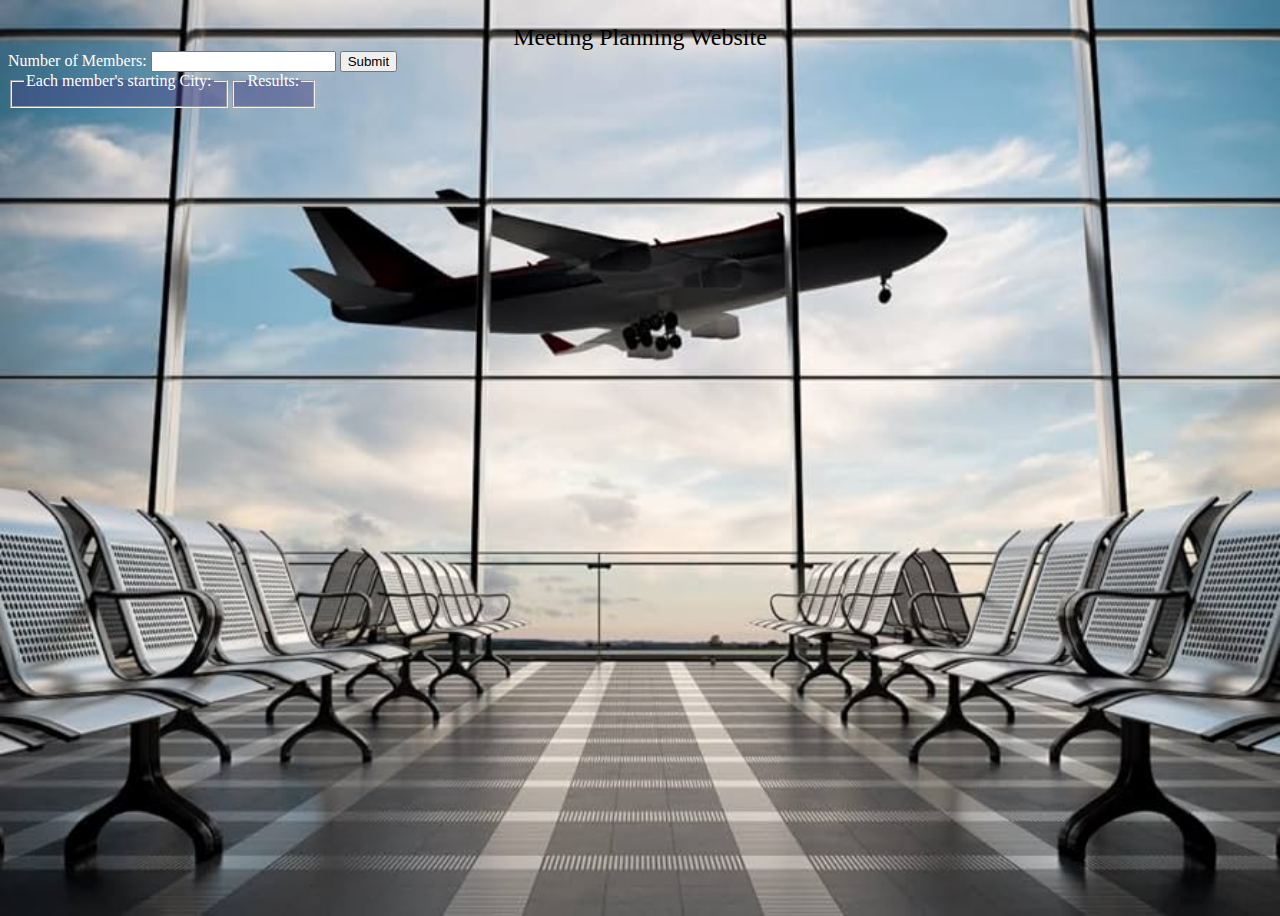
==== UI/index.html @ 3c401275 "Update and rename index.php to index.html" ====
<!DOCTYPE html>
<html>
    <head>
        <link rel="stylesheet" href="style.css">
        <script defer type="text/javascript" src="script.js"></script>
        <header>Meeting Planning Website</header>
    </head>
    <body>
        <div class="Field" id="inputf">
            <label for="numOfMems">Number of Members:</label>
            <input type="number" id="numOfMems">
            <button id="submitNum">Submit</button>
            <br>
            <div id="grid">
                <fieldset>
                    <legend>Each member's starting City:</legend>
                </fieldset>
                <fieldset id="results">
                    <legend>Results:</legend>
                </fieldset>
            </div>
        </div>
    </body>
</html>
---- UI/style.css ----
header{
    padding-top: 1rem;
    padding-right: 1rem;
    font-size: 1.5rem;
    text-align: center;
    color: black;
}

body{
    width: 100vw;
    height: 100vh;
    background-image: url("background.jpg");
    background-repeat: no-repeat;
    background-size: 100% 100%;
    overflow: hidden;
}

#inputf{
    display: flexbox;
    border: 2px;
    color: white;
}

#grid{
    display: grid;
    grid-template-columns: max-content max-content;
}

fieldset{
    background-color: rgba(66, 66, 130, 0.5);
    width: fit-content;
    overflow-y: scroll;
    max-height: 80vh;
}
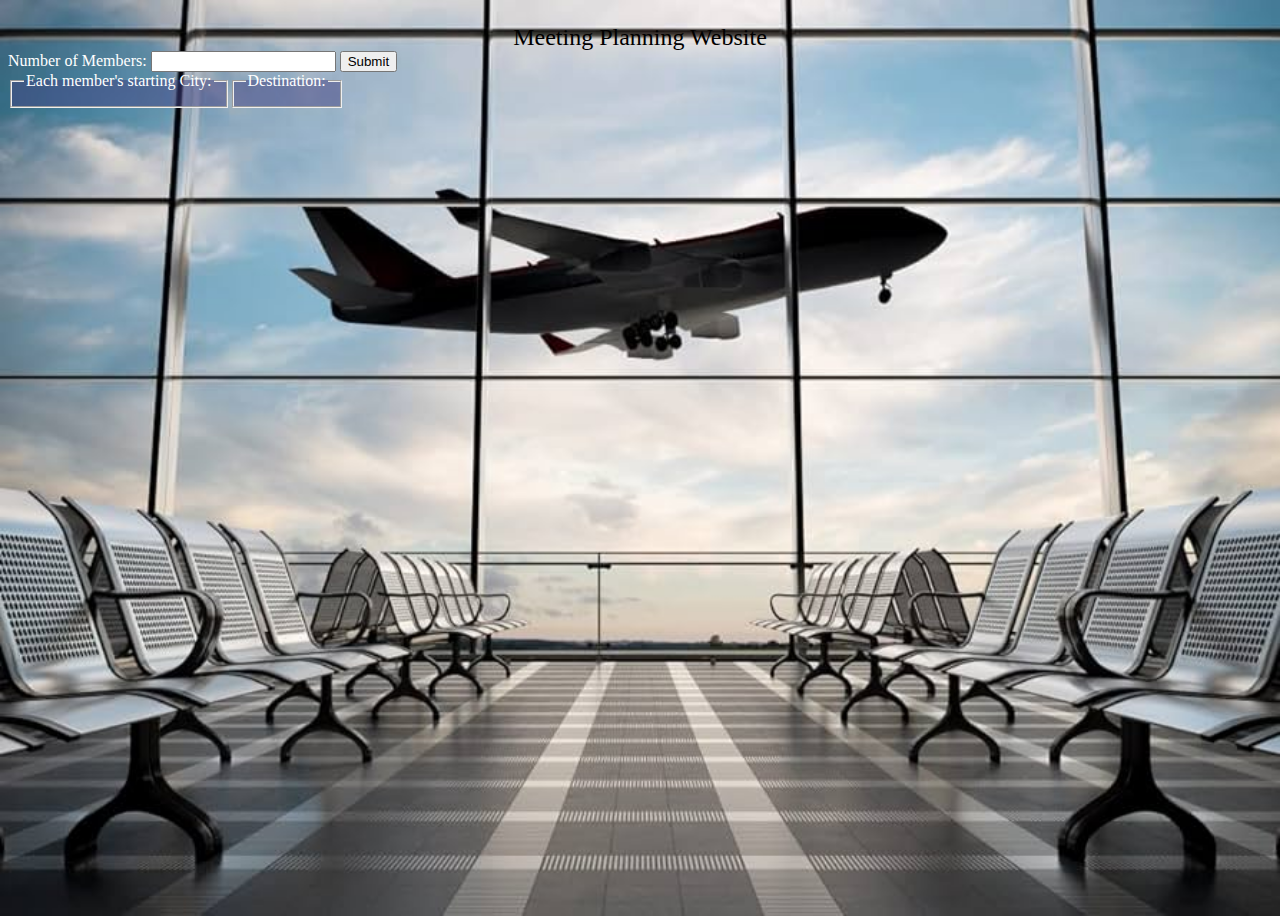
==== commit 663c169f: "Update index.html" ====
--- a/UI/index.html
+++ b/UI/index.html
@@ -16,7 +16,7 @@
                     <legend>Each member's starting City:</legend>
                 </fieldset>
                 <fieldset id="results">
-                    <legend>Results:</legend>
+                    <legend>Destination:</legend>
                 </fieldset>
             </div>
         </div>
--- a/UI/style.css
+++ b/UI/style.css
@@ -32,3 +32,9 @@
     overflow-y: scroll;
     max-height: 80vh;
 }
+
+#rgrid{
+    display: grid;
+    grid-template-columns: max-content max-content;
+    grid-column-gap: 3vw;
+}
